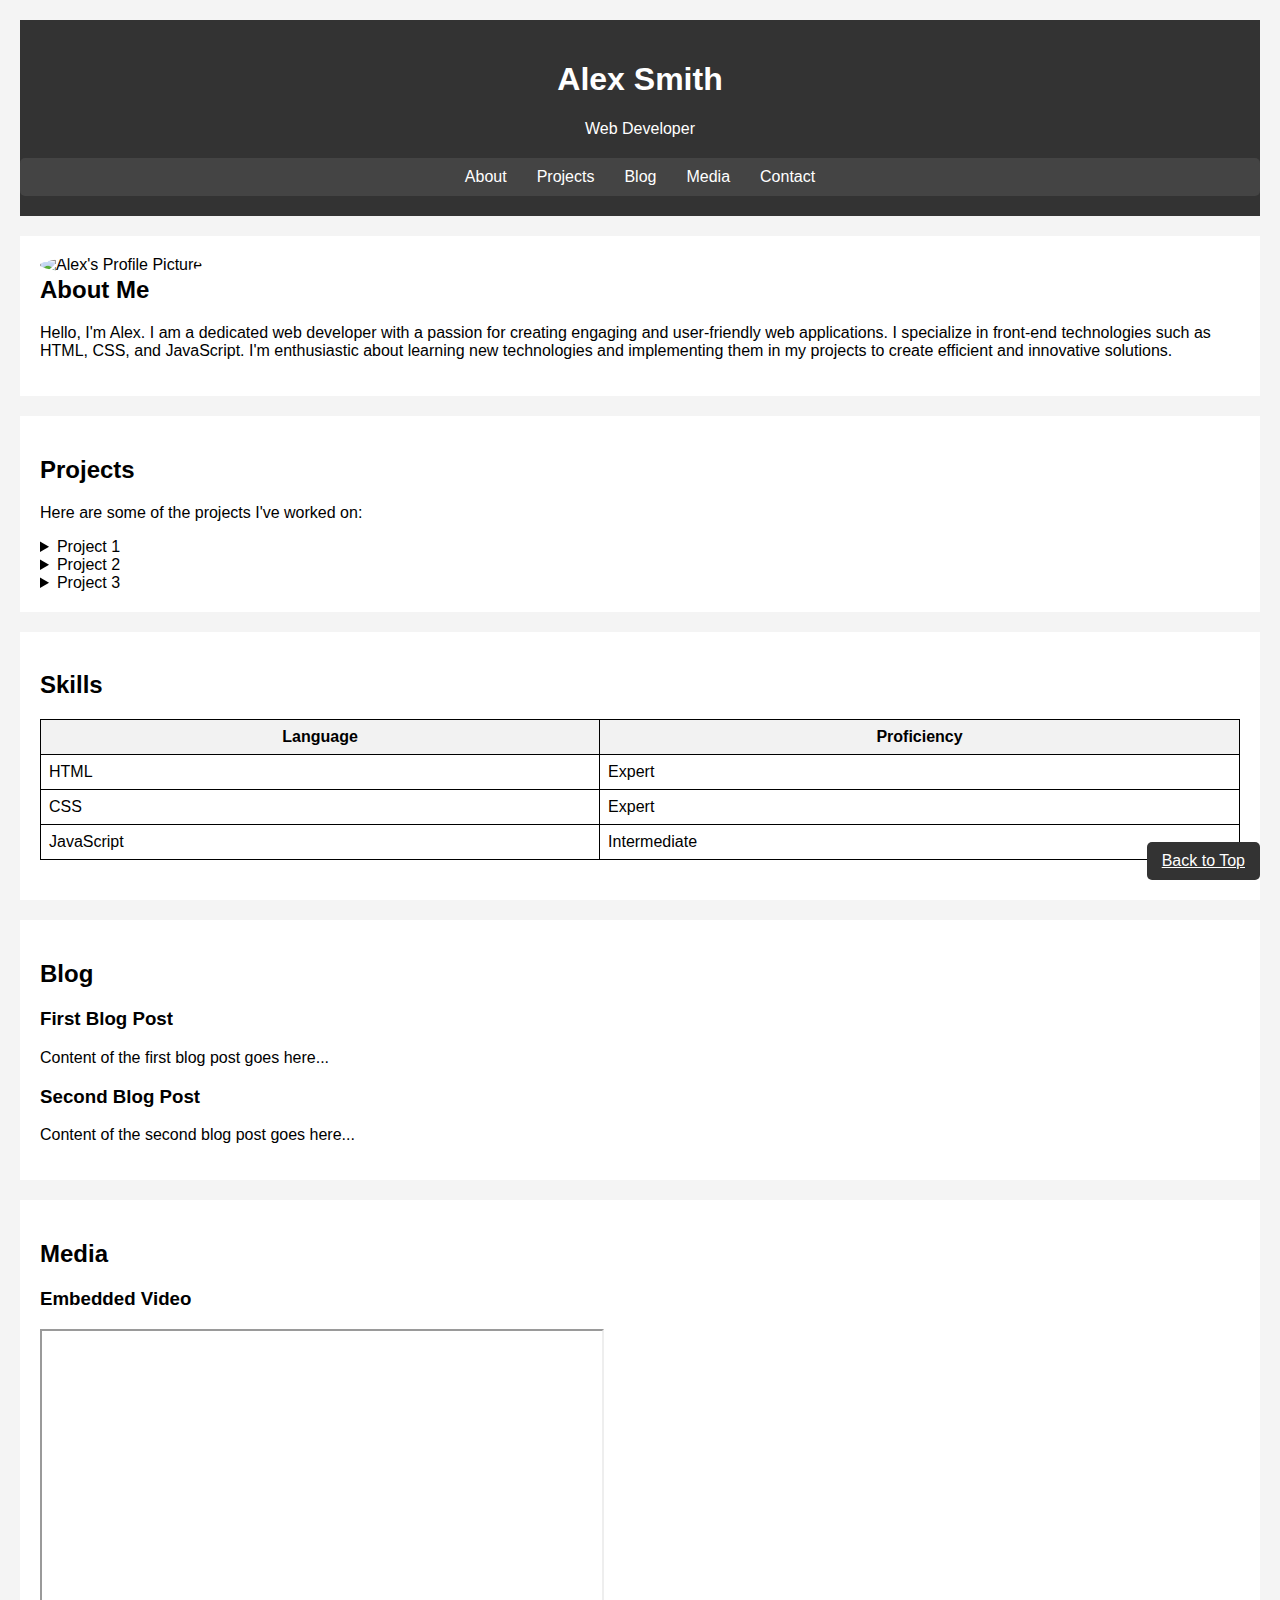
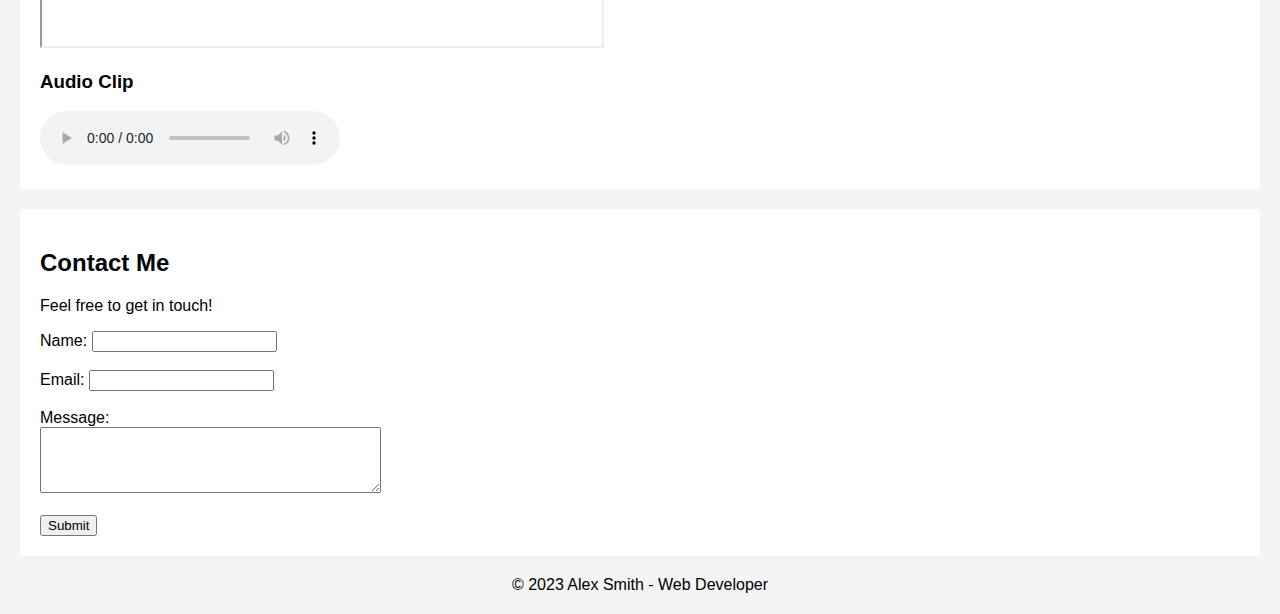
==== index.html @ c52dc5f8 "Activity2-Files" ====
<!DOCTYPE html>
<html lang="en">
<head>
    <meta charset="UTF-8">
    <title>Alex's Portfolio</title>
    <link rel="stylesheet" href="style.css">
</head>
<body>
    <header id="top">
        <h1>Alex Smith</h1>
        <p>Web Developer</p>
        <nav>
            <a href="#about">About</a>
            <a href="#projects">Projects</a>
            <a href="#blog">Blog</a>
            <a href="#media">Media</a>
            <a href="#contact">Contact</a>
        </nav>
    </header>

    <main>
        <section id="about">
            <img class="img-profile" src="https://via.placeholder.com/150" alt="Alex's Profile Picture">
            <div>
                <h2>About Me</h2>
                <p>Hello, I'm Alex. I am a dedicated web developer with a passion for creating engaging and user-friendly web applications. I specialize in front-end technologies such as HTML, CSS, and JavaScript. I'm enthusiastic about learning new technologies and implementing them in my projects to create efficient and innovative solutions.</p>
            </div>
        </section>

        <section id="projects">
            <h2>Projects</h2>
            <p>Here are some of the projects I've worked on:</p>
           
                  <details>
                    <summary>Project 1</summary>
                   <img clas="img-project" src="https://via.placeholder.com/250
                        " alt="Project 1">
                    <p>Description of Project 1 goes here...</p>
</details>                 
<details>
                    <summary>Project 2</summary>
                   <img clas="img-project" src="https://via.placeholder.com/250" alt="Project 2">
                    <p>Description of Project 2 goes here...</p>
  </details>  
  <details>
                    <summary>Project 3</summary>
                   <img clas="img-project" src="https://via.placeholder.com/250" alt="Project 3">
                    <p>Description of Project 3 goes here...</p>
           </details>  
        </section>

        <section id="skills">
            <h2>Skills</h2>
            <table>
                <tr>
                    <th>Language</th>
                    <th>Proficiency</th>
                </tr>
                <tr>
                    <td>HTML</td>
                    <td>Expert</td>
                </tr>
                <tr>
                    <td>CSS</td>
                    <td>Expert</td>
                </tr>
                <tr>
                    <td>JavaScript</td>
                    <td>Intermediate</td>
                </tr>
                <!-- Add more rows for additional skills -->
            </table>
        </section>

        <section id="blog">
            <h2>Blog</h2>
            <article>
                <h3>First Blog Post</h3>
                <p>Content of the first blog post goes here...</p>
            </article>
            <article>
                <h3>Second Blog Post</h3>
                <p>Content of the second blog post goes here...</p>
            </article>
        </section>

        <section id="media">
            <h2>Media</h2>
            <h3>Embedded Video</h3>
            <iframe width="560" height="315" src="https://www.youtube.com/embed/VIDEO_ID" title="Embedded Video" allowfullscreen></iframe>
            
            <h3>Audio Clip</h3>
            <audio controls>
                <source src="audio.mp3" type="audio/mpeg">
                Your browser does not support the audio element.
            </audio>
        </section>
      <section id="contact">
            <h2>Contact Me</h2>
            <p>Feel free to get in touch!</p>
            <form>
                <label for="name">Name:</label>
                <input type="text" id="name" name="name" required><br><br>
                <label for="email">Email:</label>
                <input type="email" id="email" name="email" required><br><br>
                <label for="message">Message:</label><br>
                <textarea id="message" name="message" rows="4" cols="40" required></textarea><br><br>
                <input type="submit" value="Submit">
            </form>
        </section>
    </main>
    <a href="#top" class="back-to-top">Back to Top</a>
    <footer>
        <p>&copy; 2023 Alex Smith - Web Developer</p>
    </footer>
</body>
</html>
---- style.css ----
/* Basic CSS for styling */
body {
    font-family: Arial, sans-serif;
    margin: 20px;
    background-color: #f4f4f4;
}
header {
    background-color: #333;
    color: #fff;
    text-align: center;
    padding: 20px 0;
}
nav {
    display: flex;
    justify-content: center;
    margin-top: 20px;
    background-color: #444; /* Modified navigation bar color */
    padding: 10px;
    border-radius: 5px;
}
nav a {
    margin: 0 15px;
    text-decoration: none;
    color: #fff;
}
nav a:hover {
    color: #f0f0f0;
}
section {
    margin: 20px 0;
    padding: 20px;
    background-color: #fff;
}
table {
    width: 100%;
    border-collapse: collapse;
    margin-bottom: 20px;
}
th, td {
    border: 1px solid #000;
    padding: 8px;
}
th {
    background-color: #f2f2f2;
}
footer {
    text-align: center;
}
.img-profile {
    float: left;
    margin-right: 20px;
    border-radius: 50%; /* Makes the profile image circular */
}
.img-project{
    margin-right: 20px;
float: left;
   
}

.back-to-top {
    position: fixed;
    bottom: 20px;
    right: 20px;
    background-color: #333;
    color: #fff;
    padding: 10px 15px;
    border: none;
    border-radius: 5px;
    cursor: pointer;
    z-index: 999;
}
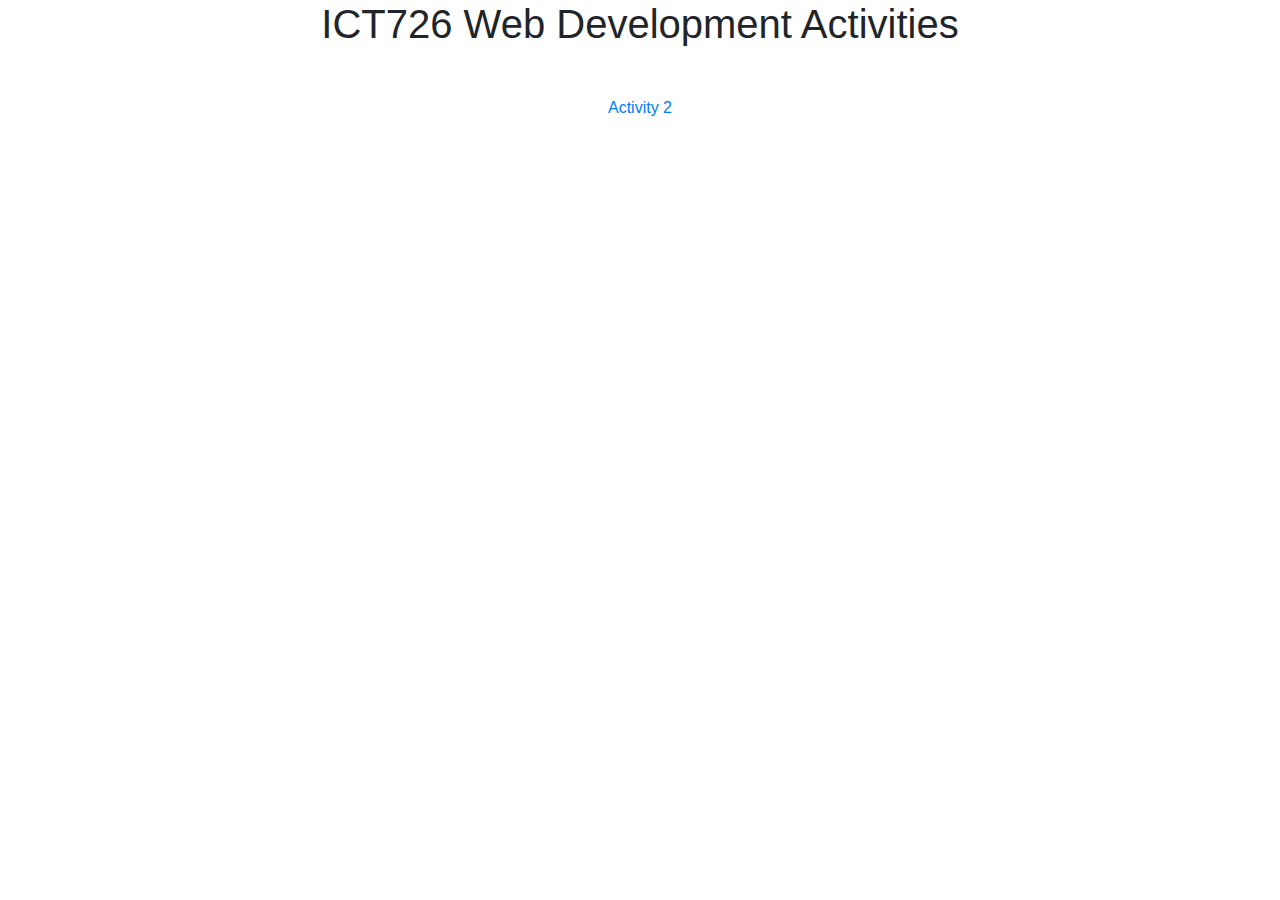
==== commit d3a71ba8: "Add index file to root folder" ====
--- a/index.html
+++ b/index.html
@@ -1,117 +1,17 @@
-<!DOCTYPE html>
-<html lang="en">
-<head>
-    <meta charset="UTF-8">
-    <title>Alex's Portfolio</title>
-    <link rel="stylesheet" href="style.css">
-</head>
-<body>
-    <header id="top">
-        <h1>Alex Smith</h1>
-        <p>Web Developer</p>
-        <nav>
-            <a href="#about">About</a>
-            <a href="#projects">Projects</a>
-            <a href="#blog">Blog</a>
-            <a href="#media">Media</a>
-            <a href="#contact">Contact</a>
-        </nav>
-    </header>
-
-    <main>
-        <section id="about">
-            <img class="img-profile" src="https://via.placeholder.com/150" alt="Alex's Profile Picture">
-            <div>
-                <h2>About Me</h2>
-                <p>Hello, I'm Alex. I am a dedicated web developer with a passion for creating engaging and user-friendly web applications. I specialize in front-end technologies such as HTML, CSS, and JavaScript. I'm enthusiastic about learning new technologies and implementing them in my projects to create efficient and innovative solutions.</p>
-            </div>
-        </section>
-
-        <section id="projects">
-            <h2>Projects</h2>
-            <p>Here are some of the projects I've worked on:</p>
-           
-                  <details>
-                    <summary>Project 1</summary>
-                   <img clas="img-project" src="https://via.placeholder.com/250
-                        " alt="Project 1">
-                    <p>Description of Project 1 goes here...</p>
-</details>                 
-<details>
-                    <summary>Project 2</summary>
-                   <img clas="img-project" src="https://via.placeholder.com/250" alt="Project 2">
-                    <p>Description of Project 2 goes here...</p>
-  </details>  
-  <details>
-                    <summary>Project 3</summary>
-                   <img clas="img-project" src="https://via.placeholder.com/250" alt="Project 3">
-                    <p>Description of Project 3 goes here...</p>
-           </details>  
-        </section>
-
-        <section id="skills">
-            <h2>Skills</h2>
-            <table>
-                <tr>
-                    <th>Language</th>
-                    <th>Proficiency</th>
-                </tr>
-                <tr>
-                    <td>HTML</td>
-                    <td>Expert</td>
-                </tr>
-                <tr>
-                    <td>CSS</td>
-                    <td>Expert</td>
-                </tr>
-                <tr>
-                    <td>JavaScript</td>
-                    <td>Intermediate</td>
-                </tr>
-                <!-- Add more rows for additional skills -->
-            </table>
-        </section>
-
-        <section id="blog">
-            <h2>Blog</h2>
-            <article>
-                <h3>First Blog Post</h3>
-                <p>Content of the first blog post goes here...</p>
-            </article>
-            <article>
-                <h3>Second Blog Post</h3>
-                <p>Content of the second blog post goes here...</p>
-            </article>
-        </section>
-
-        <section id="media">
-            <h2>Media</h2>
-            <h3>Embedded Video</h3>
-            <iframe width="560" height="315" src="https://www.youtube.com/embed/VIDEO_ID" title="Embedded Video" allowfullscreen></iframe>
-            
-            <h3>Audio Clip</h3>
-            <audio controls>
-                <source src="audio.mp3" type="audio/mpeg">
-                Your browser does not support the audio element.
-            </audio>
-        </section>
-      <section id="contact">
-            <h2>Contact Me</h2>
-            <p>Feel free to get in touch!</p>
-            <form>
-                <label for="name">Name:</label>
-                <input type="text" id="name" name="name" required><br><br>
-                <label for="email">Email:</label>
-                <input type="email" id="email" name="email" required><br><br>
-                <label for="message">Message:</label><br>
-                <textarea id="message" name="message" rows="4" cols="40" required></textarea><br><br>
-                <input type="submit" value="Submit">
-            </form>
-        </section>
-    </main>
-    <a href="#top" class="back-to-top">Back to Top</a>
-    <footer>
-        <p>&copy; 2023 Alex Smith - Web Developer</p>
-    </footer>
-</body>
+<!DOCTYPE html>
+<html lang="en">
+<head>
+    <meta charset="UTF-8">
+    <meta name="viewport" content="width=device-width, initial-scale=1.0">
+    <title>ICT726 Web Development Activities</title>
+    <link rel="stylesheet" href="https://cdn.jsdelivr.net/npm/bootstrap@4.0.0/dist/css/bootstrap.min.css" integrity="sha384-Gn5384xqQ1aoWXA+058RXPxPg6fy4IWvTNh0E263XmFcJlSAwiGgFAW/dAiS6JXm" crossorigin="anonymous">
+</head>
+<body>
+    <h1 class="mb-4 d-flex justify-content-center">ICT726 Web Development Activities</h1>
+    <br>
+    <ul class="list-unstyled fs-1">
+        <li><a href="Activity2-solution/index.html" class="fs-1 d-flex justify-content-around">Activity 2</a></li>
+        <!-- Add more activities as needed -->
+    </ul>
+</body>
 </html>